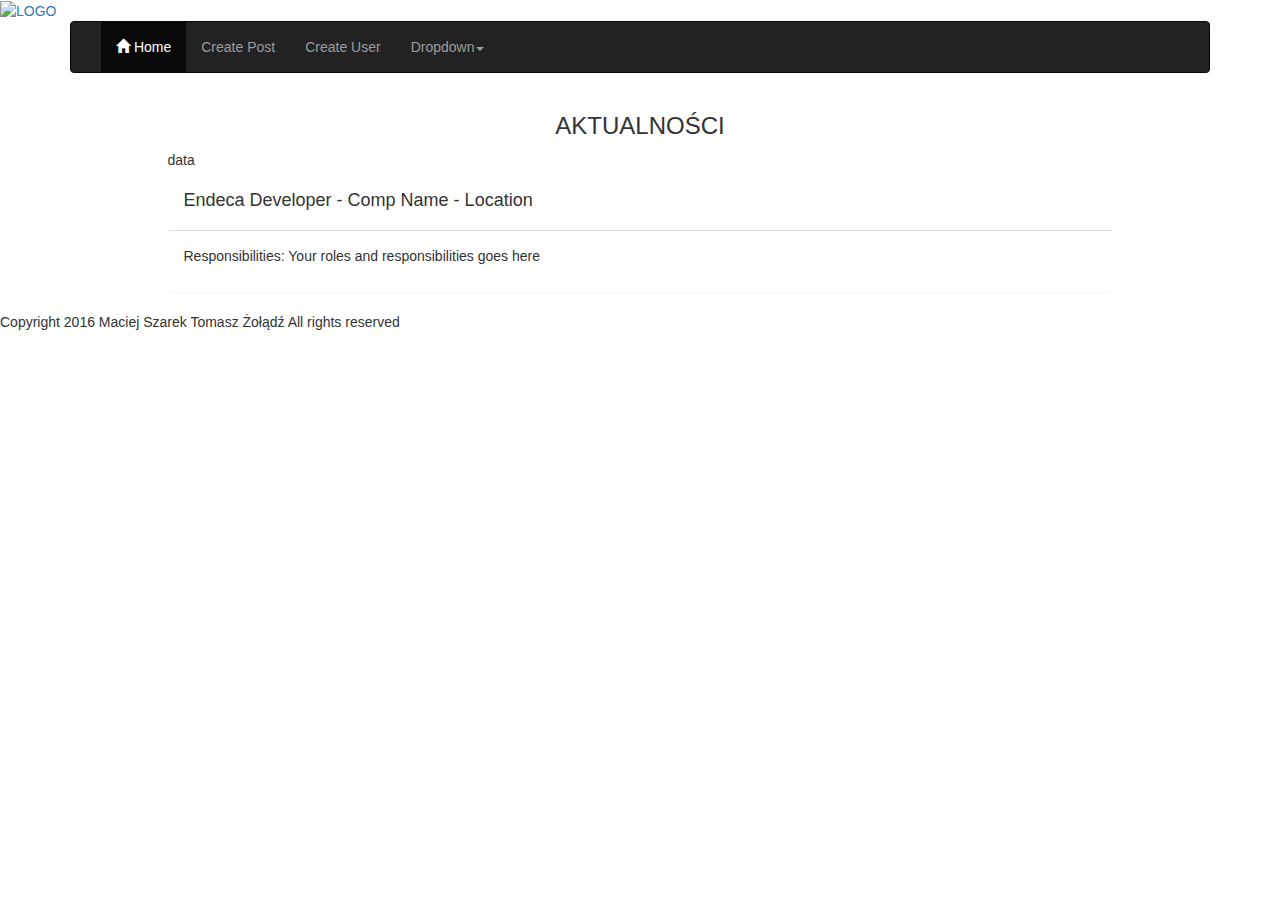
==== src/main/resources/templates/index.html @ 08f86283 "first commit" ====
<!DOCTYPE html>
<html xmlns:th="http://www.thymeleaf.org">
<head lang="pl">
    <meta name="viewport" content="width=device-width, initial-scale=1, maximum-scale=1.0, content-scalable=no"/>
    <meta http-equiv="Content-Type" content="text/html; charset=utf-8" />
    <meta charset="UTF-8"/>

    <link href="https://maxcdn.bootstrapcdn.com/bootstrap/3.3.5/css/bootstrap.min.css"
          th:href="@{/webjars/bootstrap/3.3.5/css/bootstrap.min.css}"
          rel="stylesheet" media="screen" />

    <script src="http://cdn.jsdelivr.net/webjars/jquery/2.1.4/jquery.min.js"
            th:src="@{/webjars/jquery/2.1.4/jquery.min.js}"></script>

    <link rel="stylesheet" href="css/animate.css" th:src="@{../css/animate.css}" media="screen" />
    <link rel="stylesheet" href="css/app.css" th:src="@{../css/app.css}" media="screen" />


    <title>index</title>
</head>
<body>

<div id="header">
    <a href="/" class="logo"><img src="images/logo.gif" alt="LOGO" /></a>
    <div class="container" >
        <!-- Static navbar -->
        <div class="navbar navbar-inverse" role="navigation">
            <div class="container-fluid">
                <div class="navbar-header">
                    <button type="button" class="navbar-toggle collapsed" data-toggle="collapse" data-target=".navbar-collapse">
                        <span class="sr-only">Toggle navigation</span>
                        <span class="icon-bar"></span>
                        <span class="icon-bar"></span>
                        <span class="icon-bar"></span>
                    </button>
                </div>
                <div class="navbar-collapse collapse" style="height: 1px;">
                    <ul class="nav navbar-nav">
                        <li class="active"><a href="/"><span class="glyphicon glyphicon-home"></span> Home</a></li>
                        <li><a href="/user_create">Create Post</a></li>
                        <li><a href="">Create User</a></li>
                        <li class="dropdown">
                            <a href="#" class="dropdown-toggle" data-toggle="dropdown">Dropdown<b class="caret"></b></a>
                            <ul class="dropdown-menu">
                                <li><a href="#">Sample 1</a></li>
                                <li><a href="#">Sample 2</a></li>
                            </ul>
                        </li>
                    </ul>
                </div><!--/.nav-collapse -->
            </div><!--/.container-fluid -->
        </div>
    </div> <!-- /container -->
</div>

<div id="content">
    <div class="container section-wrapper">
        <div class="section-content">
            <!-- EXPERIENCE START -->
            <div class="row">
                <div class="col-md-10 col-md-offset-1">
                    <h3 class="text-center text-yellow">
                        AKTUALNOŚCI
                    </h3>
                    <div class="panel-group timeline" id="experience" th:each="content : ${contents}">
                        <div class="timeline-item">
                            <div class="timeline-year">
                                <span class="timeline-year" th:text="${#dates.format(content.getCreated(),'dd-MM-yyyy HH:mm')}"  >data</span>
                            </div>
                            <!-- //.timeline-year -->
                            <!-- //.timeline-btn -->
                            <div class="panel">
                                <div class="panel-heading">
                                    <div class="panel-title">
                                        <h4 th:text="${content.getTitle()}">Endeca Developer - Comp Name - Location</h4>
                                    </div>
                                    <!-- //.panel-title -->
                                </div>
                                <!-- //.panel-heading -->
                                <div id="exp1" class="panel-collapse collapse in">
                                    <div class="panel-body">
                                        <p th:text="${content.getContents()}">
                                            Responsibilities:
                                            Your roles and responsibilities goes here  </p>
                                    </div>
                                    <!-- //.panel-body -->
                                </div>
                                <!-- //.panel-collapse -->
                            </div>
                            <!-- //.panel -->
                        </div>
                        <!-- //.timeline-item -->
                    </div>
                    <!-- //.panel-group -->
                </div>
                <!-- //.col-md-10 -->
            </div>
            <!-- //EXPERIENCE END -->
        </div>
        <!-- //.section-content -->
    </div>
</div>

<div id="footer">

    <p th:text="'&copy; Copyright &copy; 2016 Maciej Szarek &amp; Tomasz Żołądź. All rights reserved.'">Copyright  2016 Maciej Szarek  Tomasz Żołądź All rights reserved</p>


</div>
<!-- Bootstrap core JavaScript
================================================== -->
<!-- Placed at the end of the document so the pages load faster -->
<!-- jQuery (necessary for Bootstrap's JavaScript plugins) -->
<script src="js/jquery.min.js" th:src="@{/webjars/jquery/2.1.4/jquery.min.js}"></script>
<script src="js/bootstrap.min.js" th:src="@{/webjars/bootstrap/3.3.5/js/bootstrap.min.js}"></script>
<script src="js/app.js" type="text/javascript" th:src="@{../js/app.js}"></script>

</body>
</html>
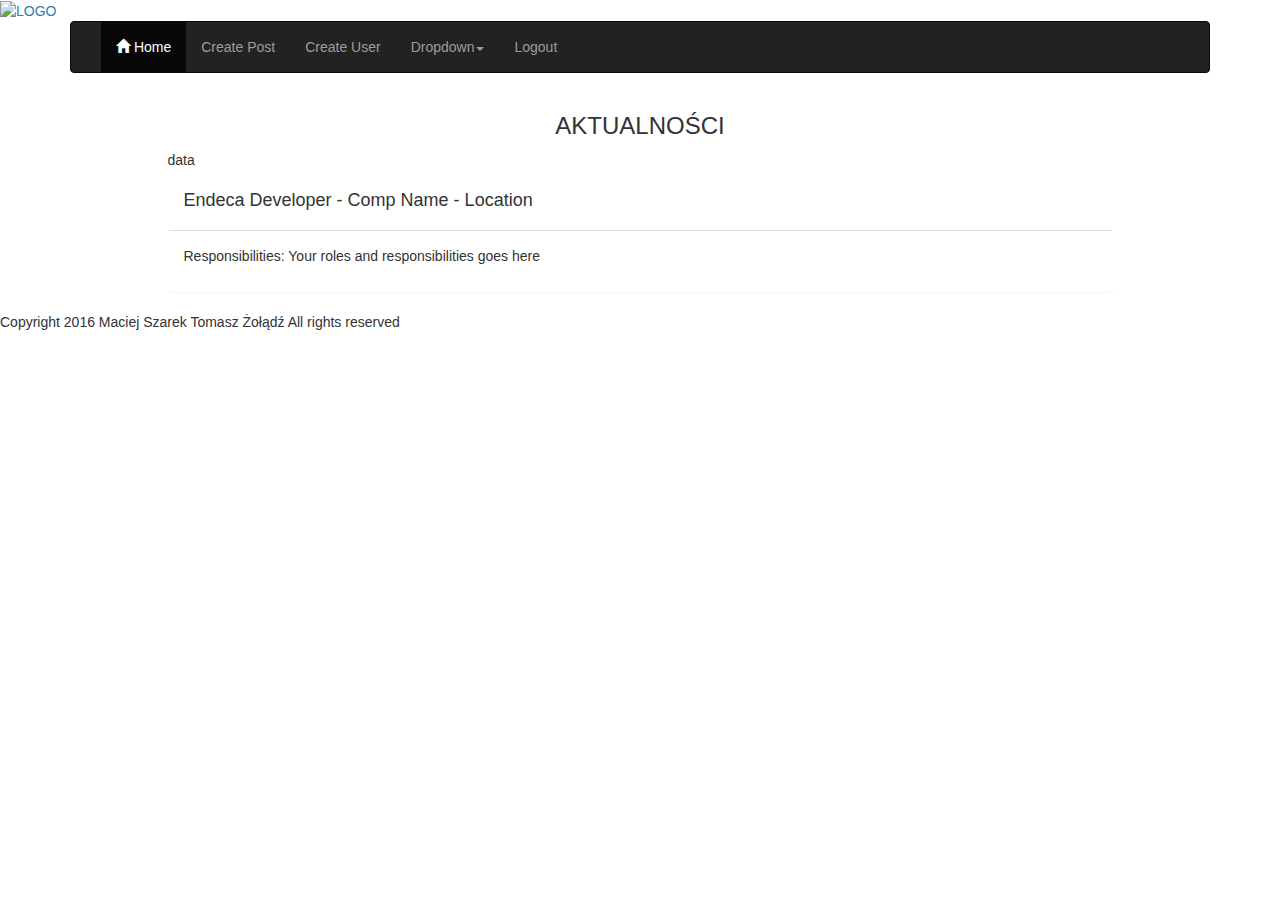
==== commit 1cae709a: "poprawki. front-end." ====
--- a/src/main/resources/templates/index.html
+++ b/src/main/resources/templates/index.html
@@ -1,5 +1,5 @@
 <!DOCTYPE html>
-<html xmlns:th="http://www.thymeleaf.org">
+<html xmlns="http://www.w3.org/1999/xhtml" xmlns:th="http://www.thymeleaf.org" xmlns:sec="http://www.thymeleaf.org/thymeleaf-extras-springsecurity4" >
 <head lang="pl">
     <meta name="viewport" content="width=device-width, initial-scale=1, maximum-scale=1.0, content-scalable=no"/>
     <meta http-equiv="Content-Type" content="text/html; charset=utf-8" />
@@ -37,8 +37,8 @@
                 <div class="navbar-collapse collapse" style="height: 1px;">
                     <ul class="nav navbar-nav">
                         <li class="active"><a href="/"><span class="glyphicon glyphicon-home"></span> Home</a></li>
-                        <li><a href="/user_create">Create Post</a></li>
-                        <li><a href="">Create User</a></li>
+                        <li><a href="/content_create">Create Post</a></li>
+                        <li><a href="/user_create">Create User</a></li>
                         <li class="dropdown">
                             <a href="#" class="dropdown-toggle" data-toggle="dropdown">Dropdown<b class="caret"></b></a>
                             <ul class="dropdown-menu">
@@ -46,6 +46,7 @@
                                 <li><a href="#">Sample 2</a></li>
                             </ul>
                         </li>
+                        <li><a th:href="@{/logout}">Logout</a></li>
                     </ul>
                 </div><!--/.nav-collapse -->
             </div><!--/.container-fluid -->
@@ -61,6 +62,7 @@
                 <div class="col-md-10 col-md-offset-1">
                     <h3 class="text-center text-yellow">
                         AKTUALNOŚCI
+
                     </h3>
                     <div class="panel-group timeline" id="experience" th:each="content : ${contents}">
                         <div class="timeline-item">
